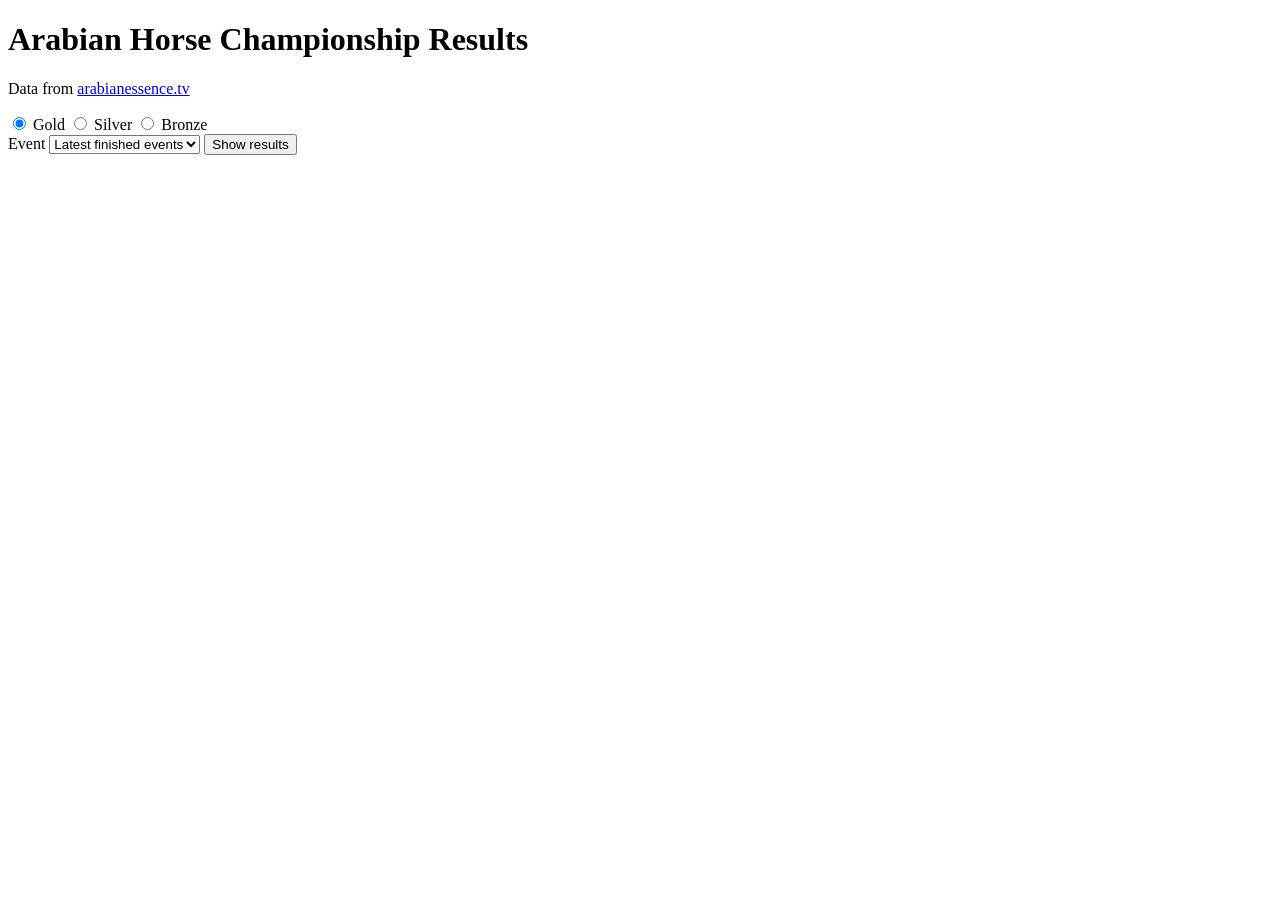
==== templates/index.html @ b86f618e "Arabian horse championship results web app" ====
<!doctype html>
<html lang="en">
<head>
  <meta charset="utf-8">
  <meta name="viewport" content="width=device-width, initial-scale=1">
  <title>Championship Results</title>
  <link rel="stylesheet" href="{{ url_for('static', filename='style.css') }}">
</head>
<body>
  <header>
    <h1>Arabian Horse Championship Results</h1>
    <p class="sub">Data from <a href="https://www.arabianessence.tv/" target="_blank" rel="noopener">arabianessence.tv</a></p>
  </header>

  <main>
    <form id="search">
      <div class="medals" role="radiogroup" aria-label="Medal">
        <label class="medal gold"><input type="radio" name="medal" value="gold" checked> Gold</label>
        <label class="medal silver"><input type="radio" name="medal" value="silver"> Silver</label>
        <label class="medal bronze"><input type="radio" name="medal" value="bronze"> Bronze</label>
      </div>
      <label class="field">Event
        <select name="event" id="event">
          <option value="">Latest finished events</option>
        </select>
      </label>
      <button type="submit">Show results</button>
    </form>

    <p id="status" aria-live="polite"></p>

    <div class="table-wrap">
      <table id="results" hidden>
        <thead>
          <tr>
            <th>Horse</th><th>Championship</th><th>Result</th><th>Event</th>
            <th>Start</th><th>End</th><th>Source</th><th>Videos</th>
          </tr>
        </thead>
        <tbody></tbody>
      </table>
    </div>
  </main>

  <script>
    const form = document.getElementById('search');
    const statusEl = document.getElementById('status');
    const table = document.getElementById('results');
    const tbody = table.querySelector('tbody');
    const eventSel = document.getElementById('event');

    function esc(s) {
      return String(s ?? '').replace(/[&<>"']/g, c => ({'&':'&amp;','<':'&lt;','>':'&gt;','"':'&quot;',"'":'&#39;'}[c]));
    }
    function link(url, text) {
      return url ? `<a href="${esc(url)}" target="_blank" rel="noopener">${esc(text)}</a>` : esc(text);
    }

    fetch('/api/events').then(r => r.json()).then(events => {
      if (!Array.isArray(events)) return;
      for (const e of events) {
        const opt = document.createElement('option');
        opt.value = e.url;
        opt.textContent = e.start_date ? `${e.name} (${e.start_date})` : e.name;
        eventSel.appendChild(opt);
      }
    }).catch(() => {});

    form.addEventListener('submit', async ev => {
      ev.preventDefault();
      const data = new FormData(form);
      const params = new URLSearchParams({ medal: data.get('medal') });
      if (data.get('event')) params.set('event', data.get('event'));
      statusEl.textContent = 'Fetching results from arabianessence.tv… this can take a minute the first time.';
      table.hidden = true;
      tbody.innerHTML = '';
      try {
        const res = await fetch('/api/results?' + params);
        const rows = await res.json();
        if (!res.ok) throw new Error(rows.error || res.statusText);
        if (!rows.length) { statusEl.textContent = 'No results found for that medal.'; return; }
        for (const r of rows) {
          const vids = (r.videos || []).map((v, i) => link(v, `Video ${i + 1}`)).join('<br>') || '—';
          tbody.insertAdjacentHTML('beforeend', `<tr>
            <td>${link(r.horse_url, r.horse_name)}</td>
            <td>${link(r.championship_url, r.championship)}</td>
            <td><span class="pill ${esc(r.medal)}">${esc(r.result)}</span></td>
            <td>${link(r.event_url, r.event_name)}${r.location ? '<br><small>' + esc(r.location) + '</small>' : ''}</td>
            <td>${esc(r.start_date) || '—'}</td>
            <td>${esc(r.end_date) || '—'}</td>
            <td>${link(r.source, 'Source')}</td>
            <td>${vids}</td>
          </tr>`);
        }
        statusEl.textContent = `${rows.length} result${rows.length === 1 ? '' : 's'}.`;
        table.hidden = false;
      } catch (err) {
        statusEl.textContent = 'Could not load results: ' + err.message;
      }
    });
  </script>
</body>
</html>
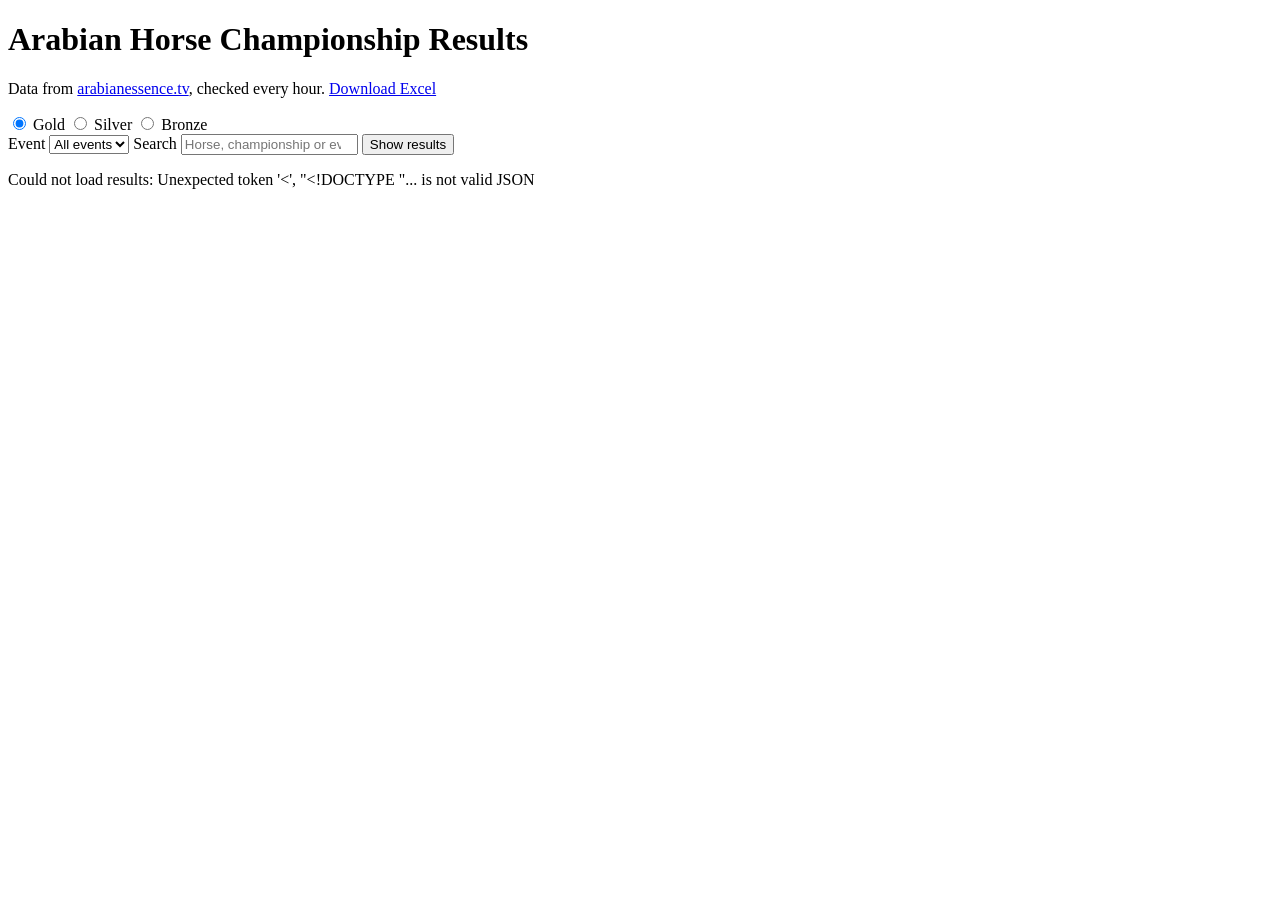
==== commit 912bcc02: "Save results hourly to JSON and Excel, and serve them from the site" ====
--- a/templates/index.html
+++ b/templates/index.html
@@ -9,7 +9,9 @@
 <body>
   <header>
     <h1>Arabian Horse Championship Results</h1>
-    <p class="sub">Data from <a href="https://www.arabianessence.tv/" target="_blank" rel="noopener">arabianessence.tv</a></p>
+    <p class="sub">Data from <a href="https://www.arabianessence.tv/" target="_blank" rel="noopener">arabianessence.tv</a>,
+      checked every hour<span id="updated"></span>.
+      <a href="/download/results.xlsx">Download Excel</a></p>
   </header>
 
   <main>
@@ -21,13 +23,21 @@
       </div>
       <label class="field">Event
         <select name="event" id="event">
-          <option value="">Latest finished events</option>
+          <option value="">All events</option>
         </select>
+      </label>
+      <label class="field">Search
+        <input type="search" name="q" placeholder="Horse, championship or event">
       </label>
       <button type="submit">Show results</button>
     </form>
 
     <p id="status" aria-live="polite"></p>
+
+    <details id="changes-box" hidden>
+      <summary>Latest new wins</summary>
+      <ul id="changes"></ul>
+    </details>
 
     <div class="table-wrap">
       <table id="results" hidden>
@@ -56,14 +66,26 @@
       return url ? `<a href="${esc(url)}" target="_blank" rel="noopener">${esc(text)}</a>` : esc(text);
     }
 
-    fetch('/api/events').then(r => r.json()).then(events => {
-      if (!Array.isArray(events)) return;
-      for (const e of events) {
+    fetch('/api/events').then(r => r.json()).then(data => {
+      if (data.updated_at) document.getElementById('updated').textContent =
+        ' (last check ' + new Date(data.updated_at).toLocaleString() + ')';
+      for (const e of data.events || []) {
         const opt = document.createElement('option');
-        opt.value = e.url;
+        opt.value = e.event_id;
         opt.textContent = e.start_date ? `${e.name} (${e.start_date})` : e.name;
         eventSel.appendChild(opt);
       }
+    }).catch(() => {});
+
+    fetch('/api/changes').then(r => r.json()).then(changes => {
+      if (!changes.length) return;
+      const ul = document.getElementById('changes');
+      for (const c of changes.slice(0, 20)) {
+        ul.insertAdjacentHTML('beforeend', `<li><span class="pill ${esc(c.medal)}">${esc(c.medal)}</span>
+          ${link(c.horse_url, c.horse_name)}, ${esc(c.championship)}, ${link(c.event_url, c.event_name)}
+          <small>${new Date(c.detected_at).toLocaleString()}</small></li>`);
+      }
+      document.getElementById('changes-box').hidden = false;
     }).catch(() => {});
 
     form.addEventListener('submit', async ev => {
@@ -71,19 +93,21 @@
       const data = new FormData(form);
       const params = new URLSearchParams({ medal: data.get('medal') });
       if (data.get('event')) params.set('event', data.get('event'));
-      statusEl.textContent = 'Fetching results from arabianessence.tv… this can take a minute the first time.';
+      if (data.get('q')) params.set('q', data.get('q'));
+      statusEl.textContent = 'Loading…';
       table.hidden = true;
       tbody.innerHTML = '';
       try {
         const res = await fetch('/api/results?' + params);
-        const rows = await res.json();
-        if (!res.ok) throw new Error(rows.error || res.statusText);
+        const body = await res.json();
+        if (!res.ok) throw new Error(body.error || res.statusText);
+        const rows = body.results;
         if (!rows.length) { statusEl.textContent = 'No results found for that medal.'; return; }
         for (const r of rows) {
           const vids = (r.videos || []).map((v, i) => link(v, `Video ${i + 1}`)).join('<br>') || '—';
           tbody.insertAdjacentHTML('beforeend', `<tr>
-            <td>${link(r.horse_url, r.horse_name)}</td>
-            <td>${link(r.championship_url, r.championship)}</td>
+            <td>${link(r.horse_url, r.horse_name)}${r.horse_number ? ' <small>#' + esc(r.horse_number) + '</small>' : ''}</td>
+            <td>${esc(r.championship)}</td>
             <td><span class="pill ${esc(r.medal)}">${esc(r.result)}</span></td>
             <td>${link(r.event_url, r.event_name)}${r.location ? '<br><small>' + esc(r.location) + '</small>' : ''}</td>
             <td>${esc(r.start_date) || '—'}</td>
@@ -98,6 +122,7 @@
         statusEl.textContent = 'Could not load results: ' + err.message;
       }
     });
+    form.requestSubmit();
   </script>
 </body>
 </html>
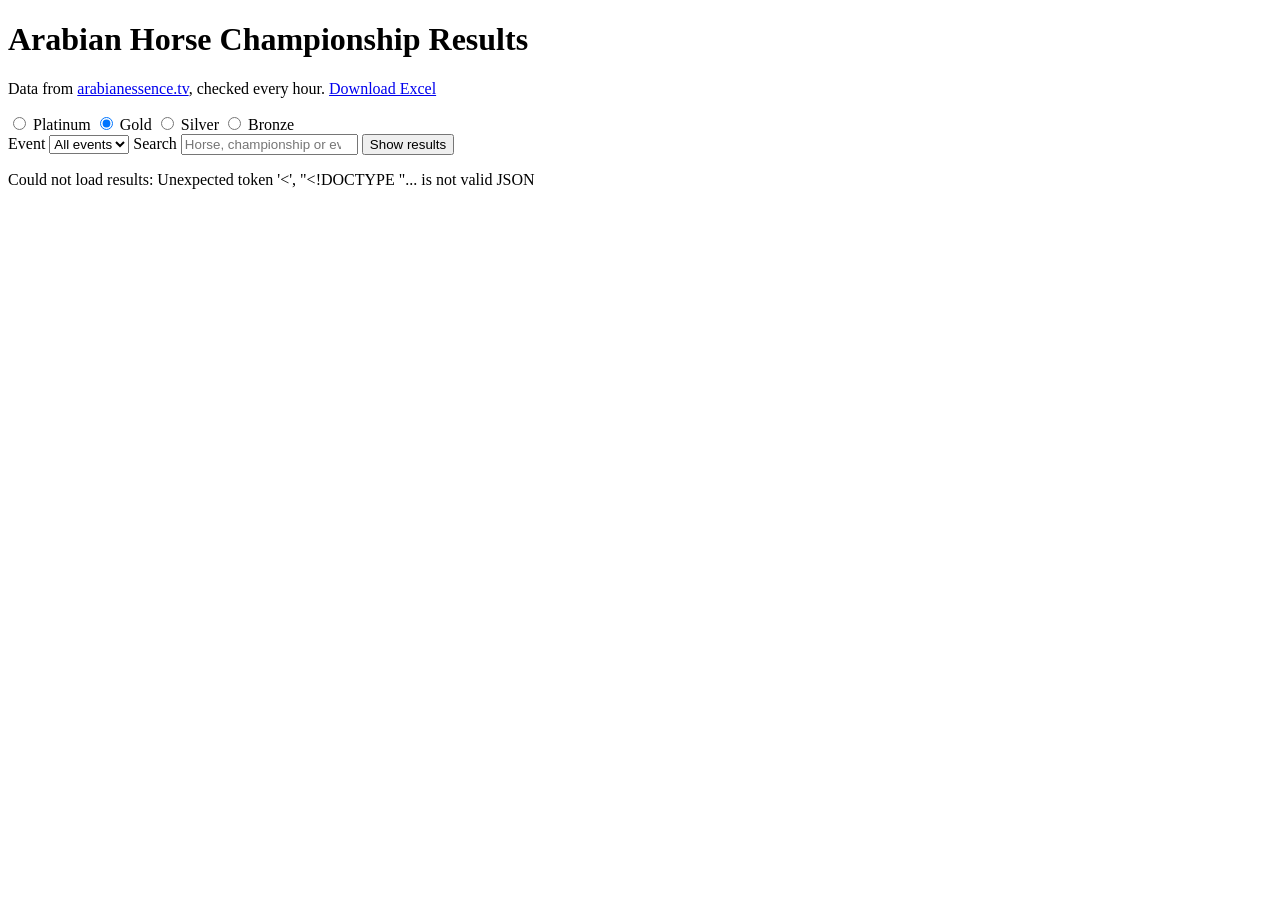
==== commit fc16e4f1: "Add Platinum titles from the events' Awards section" ====
--- a/templates/index.html
+++ b/templates/index.html
@@ -17,6 +17,7 @@
   <main>
     <form id="search">
       <div class="medals" role="radiogroup" aria-label="Medal">
+        <label class="medal platinum"><input type="radio" name="medal" value="platinum"> Platinum</label>
         <label class="medal gold"><input type="radio" name="medal" value="gold" checked> Gold</label>
         <label class="medal silver"><input type="radio" name="medal" value="silver"> Silver</label>
         <label class="medal bronze"><input type="radio" name="medal" value="bronze"> Bronze</label>
@@ -68,7 +69,7 @@
 
     fetch('/api/events').then(r => r.json()).then(data => {
       if (data.updated_at) document.getElementById('updated').textContent =
-        ' (last check ' + new Date(data.updated_at).toLocaleString() + ')';
+        ' (last update ' + new Date(data.updated_at).toLocaleString() + ')';
       for (const e of data.events || []) {
         const opt = document.createElement('option');
         opt.value = e.event_id;
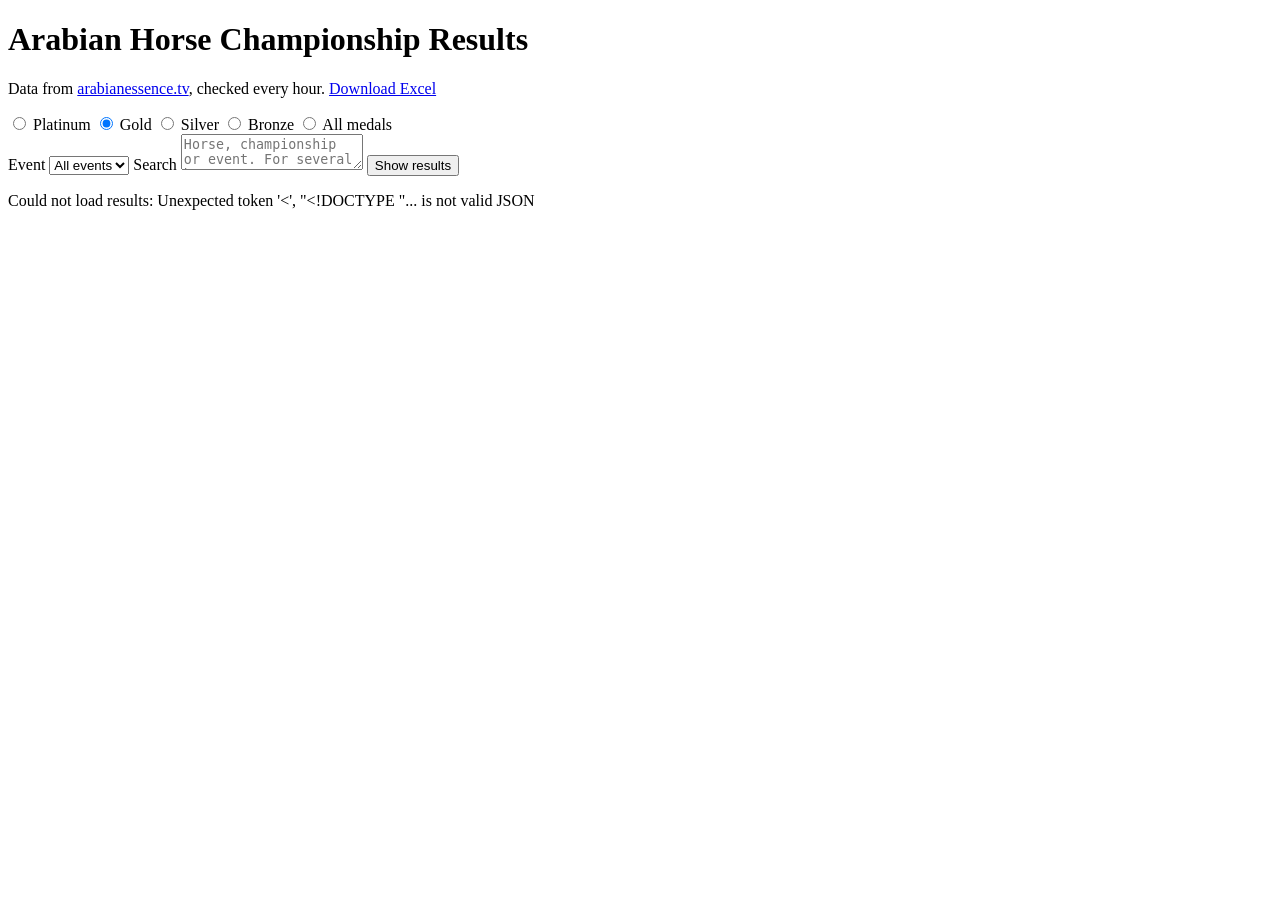
==== commit 75074e08: "Search several horse names at once and add an All medals choice" ====
--- a/templates/index.html
+++ b/templates/index.html
@@ -21,6 +21,7 @@
         <label class="medal gold"><input type="radio" name="medal" value="gold" checked> Gold</label>
         <label class="medal silver"><input type="radio" name="medal" value="silver"> Silver</label>
         <label class="medal bronze"><input type="radio" name="medal" value="bronze"> Bronze</label>
+        <label class="medal all"><input type="radio" name="medal" value="all"> All medals</label>
       </div>
       <label class="field">Event
         <select name="event" id="event">
@@ -28,7 +29,7 @@
         </select>
       </label>
       <label class="field">Search
-        <input type="search" name="q" placeholder="Horse, championship or event">
+        <textarea name="q" rows="2" placeholder="Horse, championship or event. For several horses, put one per line or separate them with commas."></textarea>
       </label>
       <button type="submit">Show results</button>
     </form>
@@ -103,7 +104,8 @@
         const body = await res.json();
         if (!res.ok) throw new Error(body.error || res.statusText);
         const rows = body.results;
-        if (!rows.length) { statusEl.textContent = 'No results found for that medal.'; return; }
+        const missing = (body.not_found || []).length ? ` Nothing found for: ${body.not_found.join(', ')}.` : '';
+        if (!rows.length) { statusEl.textContent = 'No results found for that medal.' + missing; return; }
         for (const r of rows) {
           const vids = (r.videos || []).map((v, i) => link(v, `Video ${i + 1}`)).join('<br>') || '—';
           tbody.insertAdjacentHTML('beforeend', `<tr>
@@ -117,7 +119,7 @@
             <td>${vids}</td>
           </tr>`);
         }
-        statusEl.textContent = `${rows.length} result${rows.length === 1 ? '' : 's'}.`;
+        statusEl.textContent = `${rows.length} result${rows.length === 1 ? '' : 's'}.` + missing;
         table.hidden = false;
       } catch (err) {
         statusEl.textContent = 'Could not load results: ' + err.message;
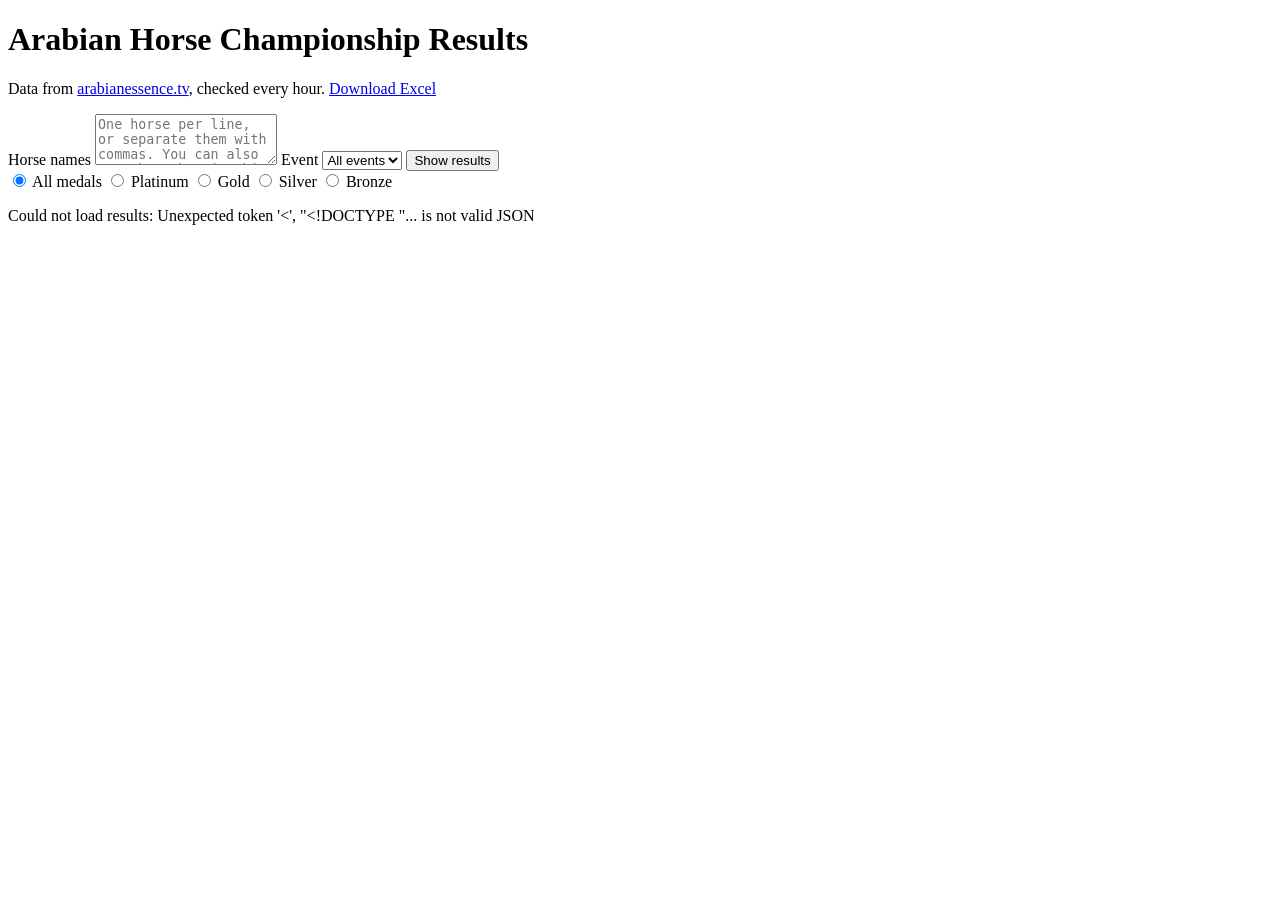
==== commit bb067c6f: "Read results from class pages when an event's Championships section is empty, and show all medals pe" ====
--- a/templates/index.html
+++ b/templates/index.html
@@ -16,23 +16,26 @@
 
   <main>
     <form id="search">
-      <div class="medals" role="radiogroup" aria-label="Medal">
-        <label class="medal platinum"><input type="radio" name="medal" value="platinum"> Platinum</label>
-        <label class="medal gold"><input type="radio" name="medal" value="gold" checked> Gold</label>
-        <label class="medal silver"><input type="radio" name="medal" value="silver"> Silver</label>
-        <label class="medal bronze"><input type="radio" name="medal" value="bronze"> Bronze</label>
-        <label class="medal all"><input type="radio" name="medal" value="all"> All medals</label>
-      </div>
+      <label class="field wide">Horse names
+        <textarea name="q" rows="3" placeholder="One horse per line, or separate them with commas. You can also search a championship or event name."></textarea>
+      </label>
       <label class="field">Event
         <select name="event" id="event">
           <option value="">All events</option>
         </select>
       </label>
-      <label class="field">Search
-        <textarea name="q" rows="2" placeholder="Horse, championship or event. For several horses, put one per line or separate them with commas."></textarea>
-      </label>
       <button type="submit">Show results</button>
     </form>
+
+    <div class="medals" role="radiogroup" aria-label="Medal">
+      <label class="medal all"><input type="radio" name="medal" value="all" checked> All medals <b data-count="all"></b></label>
+      <label class="medal platinum"><input type="radio" name="medal" value="platinum"> Platinum <b data-count="platinum"></b></label>
+      <label class="medal gold"><input type="radio" name="medal" value="gold"> Gold <b data-count="gold"></b></label>
+      <label class="medal silver"><input type="radio" name="medal" value="silver"> Silver <b data-count="silver"></b></label>
+      <label class="medal bronze"><input type="radio" name="medal" value="bronze"> Bronze <b data-count="bronze"></b></label>
+    </div>
+
+    <div id="horses" class="horses" hidden></div>
 
     <p id="status" aria-live="polite"></p>
 
@@ -45,7 +48,7 @@
       <table id="results" hidden>
         <thead>
           <tr>
-            <th>Horse</th><th>Championship</th><th>Result</th><th>Event</th>
+            <th>Horse</th><th>Result</th><th>Championship</th><th>Event</th>
             <th>Start</th><th>End</th><th>Source</th><th>Videos</th>
           </tr>
         </thead>
@@ -90,42 +93,73 @@
       document.getElementById('changes-box').hidden = false;
     }).catch(() => {});
 
-    form.addEventListener('submit', async ev => {
-      ev.preventDefault();
+    const MEDALS = ['platinum', 'gold', 'silver', 'bronze'];
+    const horsesEl = document.getElementById('horses');
+    const medalInputs = document.querySelectorAll('.medals input');
+
+    async function load() {
       const data = new FormData(form);
-      const params = new URLSearchParams({ medal: data.get('medal') });
+      const medal = document.querySelector('.medals input:checked').value;
+      const params = new URLSearchParams({ medal });
       if (data.get('event')) params.set('event', data.get('event'));
-      if (data.get('q')) params.set('q', data.get('q'));
+      if (data.get('q').trim()) params.set('q', data.get('q'));
       statusEl.textContent = 'Loading…';
-      table.hidden = true;
-      tbody.innerHTML = '';
       try {
         const res = await fetch('/api/results?' + params);
         const body = await res.json();
         if (!res.ok) throw new Error(body.error || res.statusText);
-        const rows = body.results;
-        const missing = (body.not_found || []).length ? ` Nothing found for: ${body.not_found.join(', ')}.` : '';
-        if (!rows.length) { statusEl.textContent = 'No results found for that medal.' + missing; return; }
-        for (const r of rows) {
-          const vids = (r.videos || []).map((v, i) => link(v, `Video ${i + 1}`)).join('<br>') || '—';
-          tbody.insertAdjacentHTML('beforeend', `<tr>
-            <td>${link(r.horse_url, r.horse_name)}${r.horse_number ? ' <small>#' + esc(r.horse_number) + '</small>' : ''}</td>
-            <td>${esc(r.championship)}</td>
-            <td><span class="pill ${esc(r.medal)}">${esc(r.result)}</span></td>
-            <td>${link(r.event_url, r.event_name)}${r.location ? '<br><small>' + esc(r.location) + '</small>' : ''}</td>
-            <td>${esc(r.start_date) || '—'}</td>
-            <td>${esc(r.end_date) || '—'}</td>
-            <td>${link(r.source, 'Source')}</td>
-            <td>${vids}</td>
-          </tr>`);
-        }
-        statusEl.textContent = `${rows.length} result${rows.length === 1 ? '' : 's'}.` + missing;
-        table.hidden = false;
+        show(body, medal);
       } catch (err) {
         statusEl.textContent = 'Could not load results: ' + err.message;
       }
+    }
+
+    function show(body, medal) {
+      const total = MEDALS.reduce((n, m) => n + body.counts[m], 0);
+      document.querySelector('[data-count="all"]').textContent = total;
+      for (const m of MEDALS) document.querySelector(`[data-count="${m}"]`).textContent = body.counts[m];
+
+      horsesEl.innerHTML = '';
+      for (const h of body.horses || []) {
+        const pills = MEDALS.filter(m => h[m]).map(m =>
+          `<span class="pill ${m}">${h[m]} ${m[0].toUpperCase() + m.slice(1)}</span>`).join(' ');
+        horsesEl.insertAdjacentHTML('beforeend',
+          `<div class="horse">${link(h.horse_url, h.horse_name)}<div>${pills}</div></div>`);
+      }
+      horsesEl.hidden = !horsesEl.children.length;
+
+      tbody.innerHTML = '';
+      for (const r of body.results) {
+        const vids = (r.videos || []).map((v, i) => link(v, `Video ${i + 1}`)).join('<br>') || '—';
+        tbody.insertAdjacentHTML('beforeend', `<tr>
+          <td>${link(r.horse_url, r.horse_name)}${r.horse_number ? ' <small>#' + esc(r.horse_number) + '</small>' : ''}</td>
+          <td><span class="pill ${esc(r.medal)}">${esc(r.result)}</span></td>
+          <td>${esc(r.championship)}</td>
+          <td>${link(r.event_url, r.event_name)}${r.location ? '<br><small>' + esc(r.location) + '</small>' : ''}</td>
+          <td>${esc(r.start_date) || '—'}</td>
+          <td>${esc(r.end_date) || '—'}</td>
+          <td>${link(r.source, 'Source')}</td>
+          <td>${vids}</td>
+        </tr>`);
+      }
+      table.hidden = !body.results.length;
+
+      const name = medal === 'all' ? '' : ' ' + medal[0].toUpperCase() + medal.slice(1);
+      let msg = body.total
+        ? `${body.total}${name} result${body.total === 1 ? '' : 's'}.`
+        : `No${name} results found.`;
+      if (body.results.length < body.total)
+        msg += ` Showing the latest ${body.results.length}; search for horses or pick an event to see the rest.`;
+      if ((body.not_found || []).length) msg += ` Nothing found for: ${body.not_found.join(', ')}.`;
+      statusEl.textContent = msg;
+    }
+
+    form.addEventListener('submit', ev => { ev.preventDefault(); load(); });
+    medalInputs.forEach(i => i.addEventListener('change', load));
+    form.querySelector('textarea').addEventListener('keydown', ev => {
+      if (ev.key === 'Enter' && (ev.ctrlKey || ev.metaKey)) { ev.preventDefault(); load(); }
     });
-    form.requestSubmit();
+    load();
   </script>
 </body>
 </html>
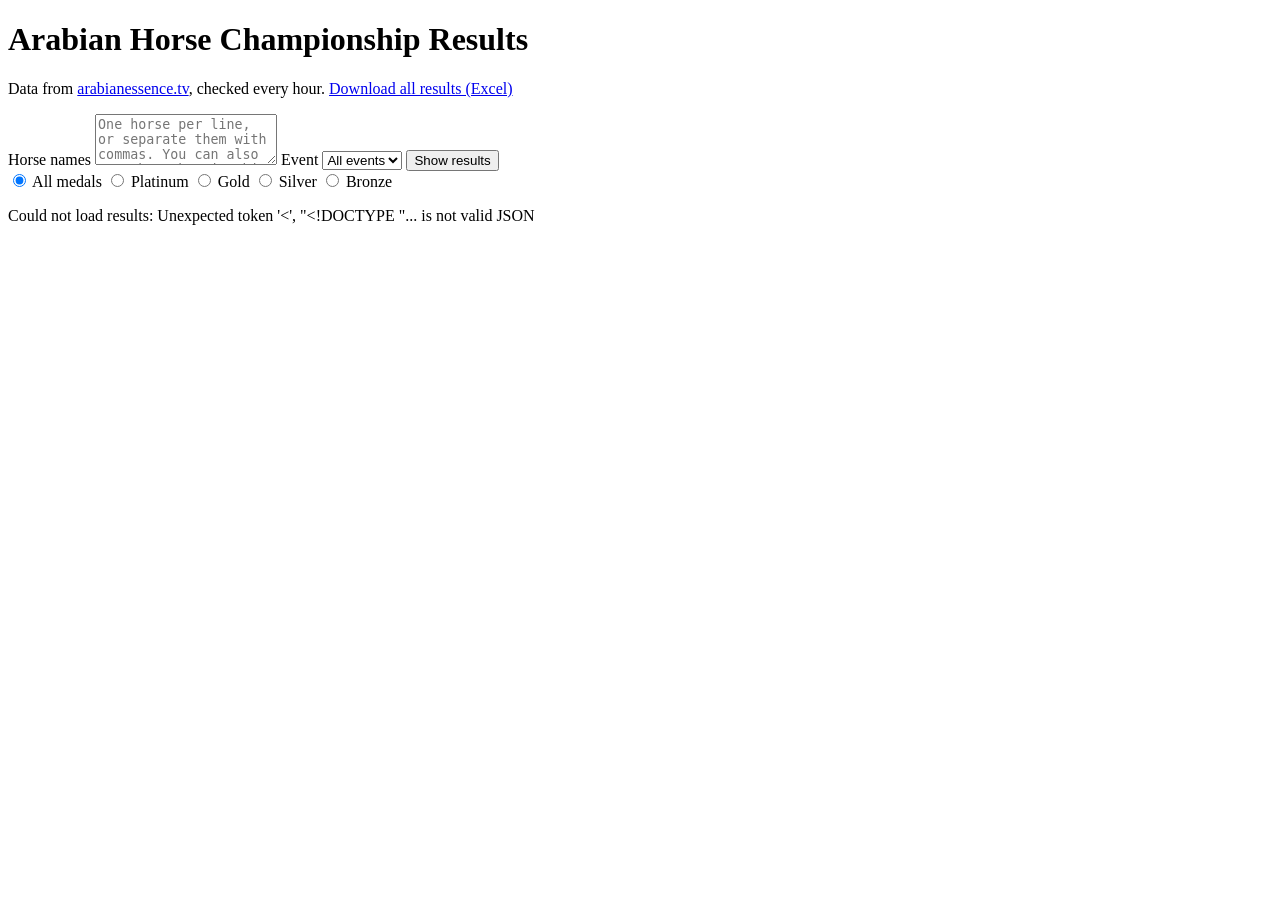
==== commit caff9cbf: "Add a download for the current search" ====
--- a/templates/index.html
+++ b/templates/index.html
@@ -11,7 +11,7 @@
     <h1>Arabian Horse Championship Results</h1>
     <p class="sub">Data from <a href="https://www.arabianessence.tv/" target="_blank" rel="noopener">arabianessence.tv</a>,
       checked every hour<span id="updated"></span>.
-      <a href="/download/results.xlsx">Download Excel</a></p>
+      <a href="/download/results.xlsx">Download all results (Excel)</a></p>
   </header>
 
   <main>
@@ -37,7 +37,10 @@
 
     <div id="horses" class="horses" hidden></div>
 
-    <p id="status" aria-live="polite"></p>
+    <div class="status-row">
+      <p id="status" aria-live="polite"></p>
+      <button type="button" id="download-search" class="secondary" hidden>Download these results (Excel)</button>
+    </div>
 
     <details id="changes-box" hidden>
       <summary>Latest new wins</summary>
@@ -105,7 +108,8 @@
       if (data.get('q').trim()) params.set('q', data.get('q'));
       statusEl.textContent = 'Loading…';
       try {
-        const res = await fetch('/api/results?' + params);
+        // POST, so a long list of names never makes the address too long.
+        const res = await fetch('/api/results', { method: 'POST', body: params });
         const body = await res.json();
         if (!res.ok) throw new Error(body.error || res.statusText);
         show(body, medal);
@@ -152,7 +156,28 @@
         msg += ` Showing the latest ${body.results.length}; search for horses or pick an event to see the rest.`;
       if ((body.not_found || []).length) msg += ` Nothing found for: ${body.not_found.join(', ')}.`;
       statusEl.textContent = msg;
+      document.getElementById('download-search').hidden = !body.total;
     }
+
+    // Sends the same names, event and medal as the table, so the file matches what's shown.
+    document.getElementById('download-search').addEventListener('click', () => {
+      const data = new FormData(form);
+      const post = document.createElement('form');
+      post.method = 'POST';
+      post.action = '/download/search.xlsx';
+      post.hidden = true;
+      const fields = { medal: document.querySelector('.medals input:checked').value,
+                       event: data.get('event') || '', q: data.get('q') || '' };
+      for (const [name, value] of Object.entries(fields)) {
+        const input = document.createElement('textarea');
+        input.name = name;
+        input.value = value;
+        post.appendChild(input);
+      }
+      document.body.appendChild(post);
+      post.submit();
+      post.remove();
+    });
 
     form.addEventListener('submit', ev => { ev.preventDefault(); load(); });
     medalInputs.forEach(i => i.addEventListener('change', load));
